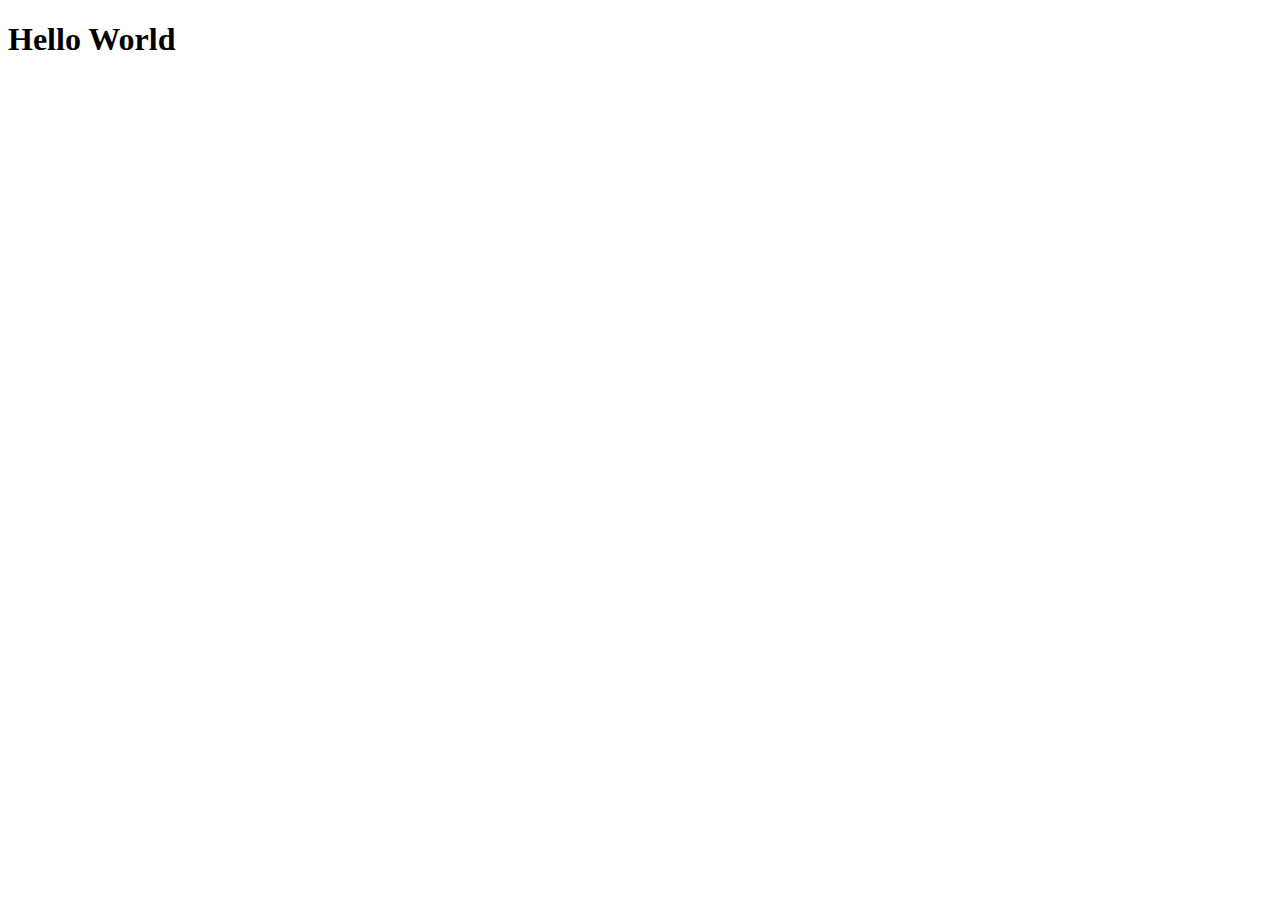
==== EnhancedBookmarks/WebContent/auth/index.html @ b840a192 "Basic authentication with mysql added" ====
<!DOCTYPE html>
<html>
<head>
<script src="/EnhancedBookmarks/js/jquery-1.11.1.js"></script>
<script src="/EnhancedBookmarks/js/bookmarking.js"></script>
</head>
<body>

<h1 id="welcomeText">Hello World</h1>

<script>
$( document ).ready(function() {
	var welcomeText = $("#welcomeText");
		$.ajax({
			type : 'post',
			url : 'http://localhost:8080/EnhancedBookmarks/HelloWorld',
			data : {"function":"getUsername"},
			success : function(data) {
				alert(data);
			},
			error : function() {
				alert('error');
			}
		});
});
</script>
</body>
</html>
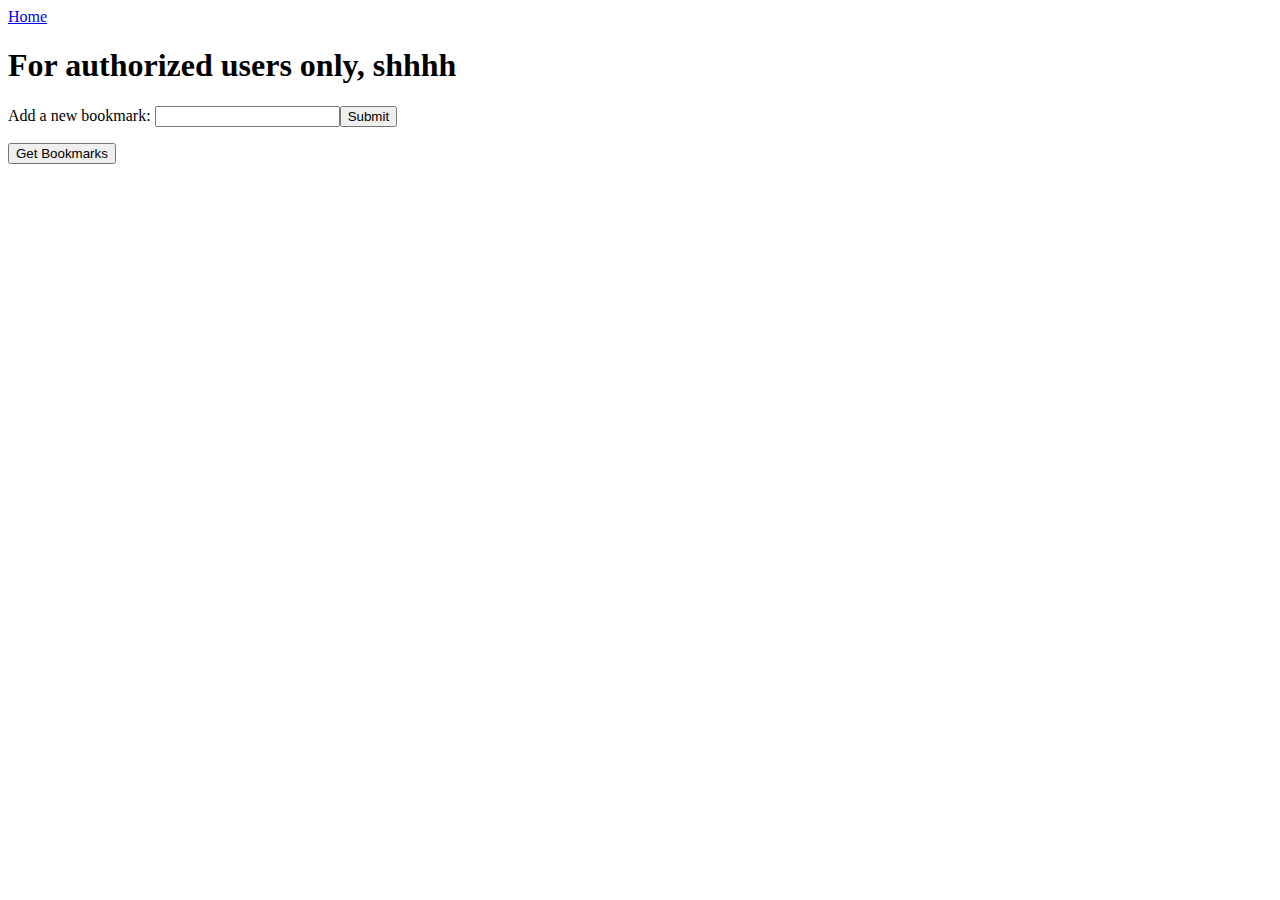
==== commit 87f8a6ba: "Bookmark get and display functionality added" ====
--- a/EnhancedBookmarks/WebContent/auth/index.html
+++ b/EnhancedBookmarks/WebContent/auth/index.html
@@ -6,23 +6,14 @@
 </head>
 <body>
 
-<h1 id="welcomeText">Hello World</h1>
+<a href="/EnhancedBookmarks/">Home</a>
+<p/>
+<h1>For authorized users only, shhhh<span id="welcomeName"></span></h1>
+<p/>
+<span id="bookmarkHeader">Add a new bookmark: </span><input type="text" id="bookmarkURL"/><button id="addBookmarkButton">Submit</button>
+<br/><p/> 
+<button id="getBookmarks">Get Bookmarks</button>
 
-<script>
-$( document ).ready(function() {
-	var welcomeText = $("#welcomeText");
-		$.ajax({
-			type : 'post',
-			url : 'http://localhost:8080/EnhancedBookmarks/HelloWorld',
-			data : {"function":"getUsername"},
-			success : function(data) {
-				alert(data);
-			},
-			error : function() {
-				alert('error');
-			}
-		});
-});
-</script>
+<table/>
 </body>
 </html>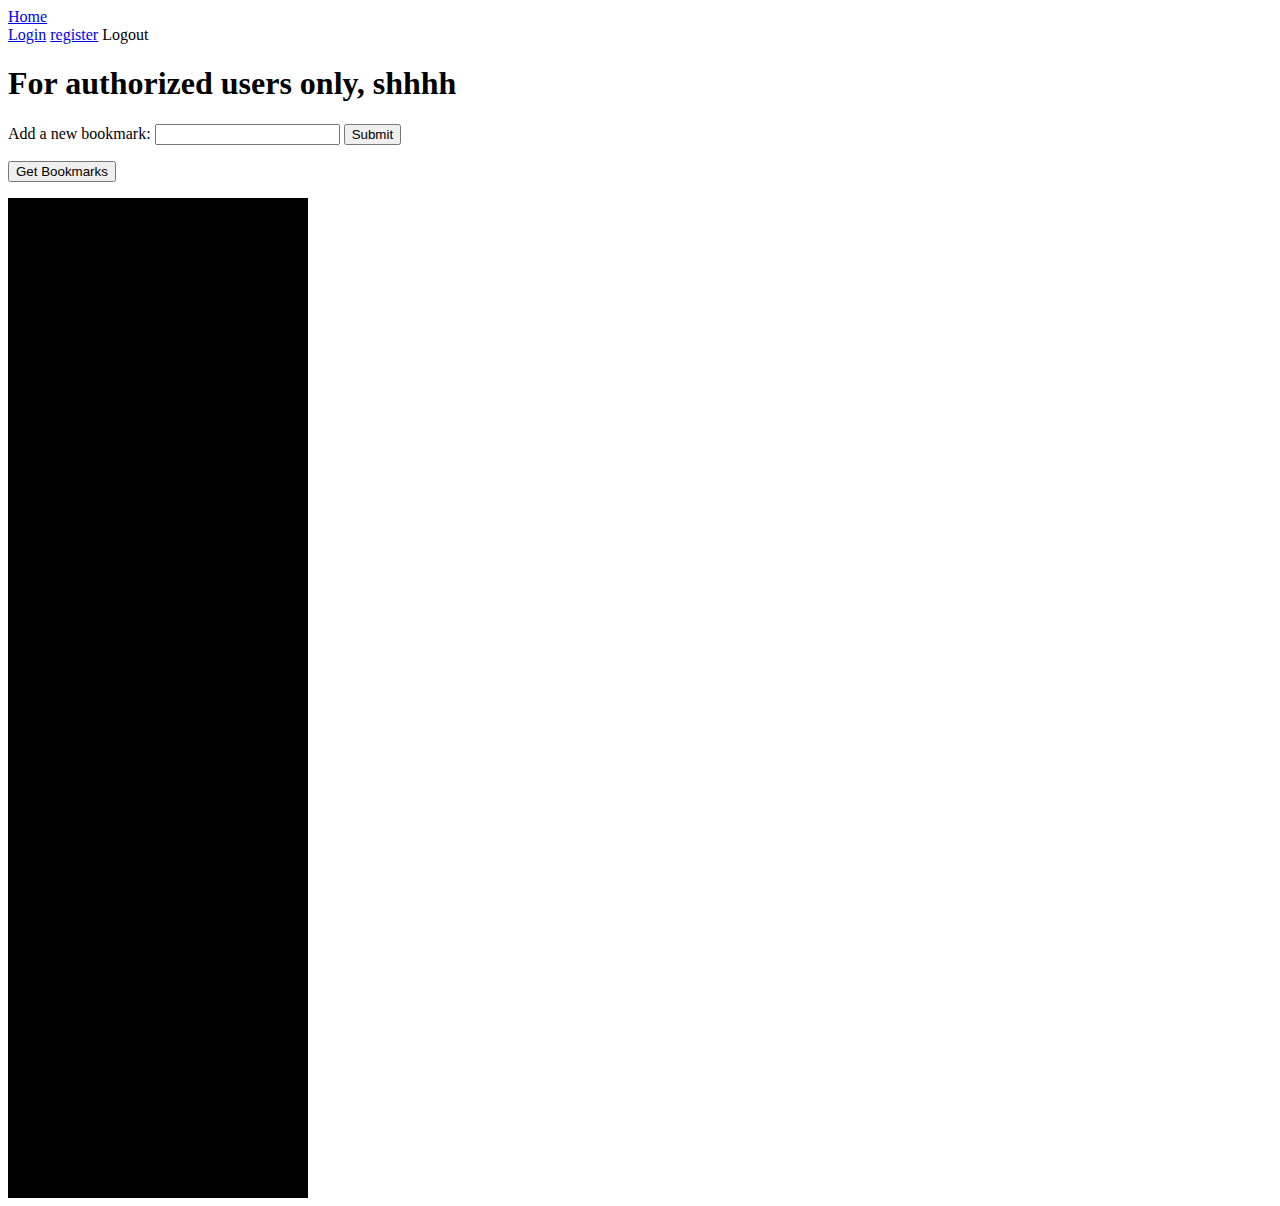
==== commit 1ac8a6e4: "Change database interfaces and added responsive styling to header." ====
--- a/EnhancedBookmarks/WebContent/auth/index.html
+++ b/EnhancedBookmarks/WebContent/auth/index.html
@@ -3,17 +3,36 @@
 <head>
 <script src="/EnhancedBookmarks/js/jquery-1.11.1.js"></script>
 <script src="/EnhancedBookmarks/js/bookmarking.js"></script>
+<link rel="stylesheet" type="text/css"
+	href="/EnhancedBookmarks/css/style.css" />
 </head>
 <body>
 
-<a href="/EnhancedBookmarks/">Home</a>
-<p/>
-<h1>For authorized users only, shhhh<span id="welcomeName"></span></h1>
-<p/>
-<span id="bookmarkHeader">Add a new bookmark: </span><input type="text" id="bookmarkURL"/><button id="addBookmarkButton">Submit</button>
-<br/><p/> 
-<button id="getBookmarks">Get Bookmarks</button>
+	<div class="header-container">
+		<div id="header" class="fixed-header">
+			<a href="/EnhancedBookmarks/">Home</a>
+			<div class="header-user-container">
+				<a id="loginButton" href="login.html">Login</a> 
+				<a id="registerButton" href="register.html">register</a>
+				<a id="logoutButton">Logout</a>
+			</div>
+		</div>
+	</div>
 
-<table/>
+	<p />
+	<h1>
+		For authorized users only, shhhh<span id="welcomeName"></span>
+	</h1>
+	<p />
+	<span id="bookmarkHeader">Add a new bookmark: </span>
+	<input type="text" id="bookmarkURL" />
+	<button id="addBookmarkButton">Submit</button>
+	<br />
+	<p />
+	<button id="getBookmarks">Get Bookmarks</button>
+
+	<div style="height: 1000px; width: 300px; background-color: black;"
+		id="placeholder"></div>
+	<table />
 </body>
 </html>